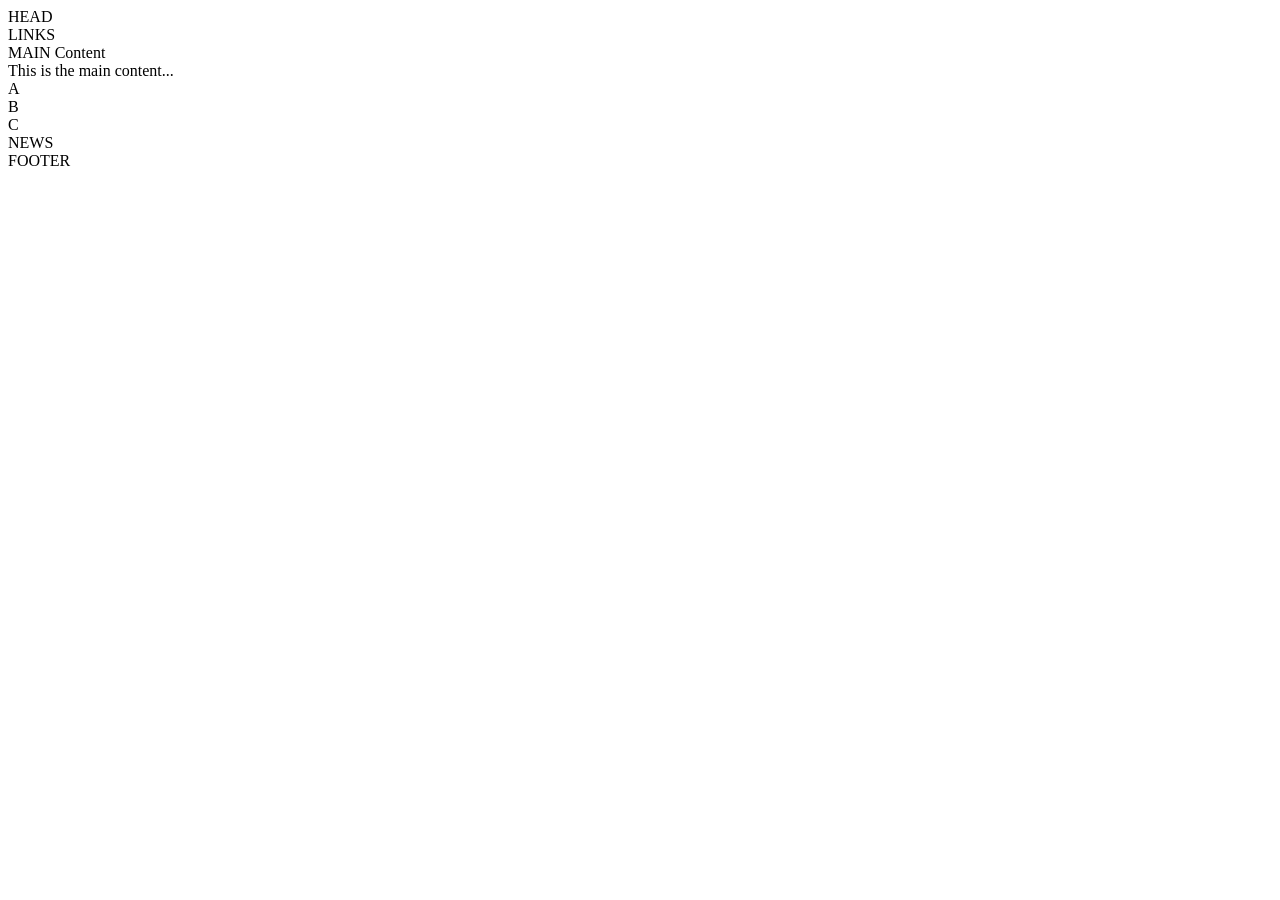
==== web design/index.html @ a9eb01db "added main files" ====
<!DOCTYPE html>
<html lang="en">

<head>
  <title>Plantilla CSS</title>
  <!-- <link rel="stylesheet" href="style.css"> -->
  <!-- <link rel="stylesheet" href="style-media.css">  -->
  <!-- <link rel="stylesheet" href="style-flexbox.css"> -->
  <!-- <link rel="stylesheet" href="style-grid.css"> -->
</head>

<body>
  <header>HEAD</header>
  <nav id="mainnavigation">LINKS</nav>
  <article id="maincontent">MAIN Content<br>
    This is the main content...
    <div class="boxes" id="group1">
      <div class="box" id="b1">A</div>
      <div class="box">B</div>
      <div class="box">C</div>
    </div>
  </article>
  <aside id="news">NEWS</aside>
  <footer>FOOTER</footer>
</body>

</html>
---- web design/style.css ----
body {
  border: 5px solid orange;
  width: 960px;
  margin-left: auto;
  margin-right: auto;
}

header {
  background-color: black;
  color: white;
}

#mainnavigation {
  background-color: lightgrey;
  width: 240px;
  float: left;
}

#maincontent {
  width: 480px;
  background-color: red;
  float: left;
}

#news {
  background-color: cyan;
  width: 240px;
  float: left;
}

footer {
  background-color: black;
  color: white;
  clear: both;
}

/* Div boxes */
.boxes {
  border: dashed 2px;
  justify-content: space-around;
  margin: 5%;
  width: calc(100%-10%);
}

#group1 {
  border-color: purple;
}
---- web design/style-media.css ----
body {
  border: 5px solid orange;
  background: #999999;
  /* Uses % to adjust the content to the screen width. */
  width: calc(100%-10px);
  margin-left: auto;
  margin-right: auto;
}

header {
  background-color: black;
  color: white;
}

#mainnavigation {
  background-color: lightgrey;
  width: 25%;
  float: left;
}

#maincontent {
  width: 50%;
  background-color: red;
  float: left;
}

#news {
  background-color: cyan;
  width: 25%;
  float: left;
}

footer {
  background-color: black;
  color: white;
  clear: both;
}

/* Div boxes */
.boxes {
  border: dashed 2px;
  justify-content: space-around;
  margin: 5%;
  width: calc(100%-10%);
}

#group1 {
  border-color: purple;
}

/* Responsive */
/* Small devices (tablets, 768px and up) */
/* container width: 750 */
@media (min-width: 768px) {
  body {
    background-color: red;
  }
}

/* Medium devices (desktops, 992px and up) */
/* container width: 970 */
@media (min-width: 992px) {
  body {
    background-color: yellow;
  }
}

/* Large devices (large desktops, 1200px and up) */
/* container width: 1170px */
@media (min-width: 1200px) {
  body {
    background-color: green;
  }
}
---- web design/style-flexbox.css ----
body {
  font: 14px Helvetica;
  background: #999999;
  margin-top: 0px;
  border: 5px solid orange;
  margin-left: auto;
  margin-right: auto;

  display: flex;

  /* all blocks are placed in a row direction, but in mobile layout, each is
  full-length across main direction, so they will wrap (see in column) */
  flex-flow: row wrap;
}

header {
  width: 800px;
  order: 1;
}

#mainnavigation {
  background-color: lightgrey;
  order: 2;
}

#maincontent {
  background-color: red;
  order: 3;
}

#news {
  background-color: cyan;
  order: 4;
}

footer {
  order: 5;
}

header,
footer {
  background-color: black;
  color: white;
}

/* mobile layout: single colum, all items occupy the entire row, so wrap */
header,
#news,
#maincontent,
#mainnavigation,
footer {
  flex-basis: 100%;
}

/* Div boxes */
.boxes {
  border: dashed 2px;
  justify-content: space-around;
  margin: 5%;
  width: calc(100%-10%);

  display: flex;
  flex-flow: row wrap;
}

#group1 {
  border-color: purple;
  align-items: center;
}

.box {
  min-height: 40px;
  min-width: 40px;
  align-content: center;
  text-align: center;

  flex-basis: calc(60%/3);
}

#group1 .box:nth-child(1) {
  background-color: lightblue;
  order: 3;
}

#group1 .box:nth-child(2) {
  background-color: lightgreen;
}

#group1 .box:nth-child(3) {
  background-color: lightsalmon;
}

/* Responsive */
/* Small devices (tablets, 768px and up) */
/* container width: 750 */
@media (min-width: 768px) {
  body {
    width: 750px;
    background-color: red;
  }
}

/* Medium devices (desktops, 992px and up) */
/* container width: 970 */
@media (min-width: 992px) {
  body {
    width: 970px;
    background-color: yellow;
  }

  /* article and nav will share the same row */
  #maincontent {
    flex-basis: 70%;
  }

  #mainnavigation {
    flex-basis: 30%;
  }
}

/* Large devices (large desktops, 1200px and up) */
/* container width: 1170px */
@media (min-width: 1200px) {
  body {
    width: 1170px;
    background-color: green;
  }

  /* article, nav and aside will share the same row */
  #maincontent {
    flex-basis: 60%;
  }

  #mainnavigation,
  #news {
    flex-basis: 20%;
  }
}
---- web design/style-grid.css ----
body {
  font: 14px Helvetica;
  background: #999999;
  margin-top: 0px;
  border: 5px solid orange;
  margin-left: auto;
  margin-right: auto;

  display: grid;
  grid-template-areas:
    "header"
    "mainnavigation"
    "maincontent"
    "news"
    "footer";
}

header {
  grid-area: header;
}

#mainnavigation {
  background-color: lightgrey;
  grid-area: mainnavigation;
}

#maincontent {
  background-color: red;
  grid-area: maincontent;
}

#news {
  background-color: cyan;
  grid-area: news;
}

header,
footer {
  background-color: black;
  color: white;
}

footer {
  grid-area: footer;
}

/* Div boxes */
.boxes {
  border: dashed 2px purple;
  
  display: grid;
  grid-template-columns: 1fr 2fr;
}

#group1 {
  justify-content: space-around;
  margin: 5%;
  width: calc(100%-10%);
}

#group1 {
  align-items: center
}

.box {
  min-height: 40px;
  min-width: 40px;
  width: 100%;
  align-content: center;
  text-align: center;
}

#group1 .box:nth-child(1) {
  background-color: lightblue;
  order: 1;
}

#group1 .box:nth-child(2) {
  background-color: lightgreen;
}

#group1 .box:nth-child(3) {
  background-color: lightsalmon;
}

/* Responsive */
/* Small devices (tablets, 768px and up) */
/* container width: 750 */
@media (min-width: 768px) {
  body {
    width: 750px;
    background-color: red;
  }
}

/* Medium devices (desktops, 992px and up) */
/* container width: 970 */
@media (min-width: 992px) {
  body {
    width: 970px;
    background-color: yellow;
  }

  body {
    grid-template-rows: 1fr 10fr 1fr;
    grid-template-columns: 2fr 10fr;
    grid-template-areas:
      "header header"
      "mainnavigation maincontent"
      "news maincontent"
      "footer footer";
  }
}

/* Large devices (large desktops, 1200px and up) */
/* container width: 1170px */
@media (min-width: 1200px) {
  body {
    width: 1170px;
    background-color: green;
  }

  body {
    grid-template-rows: 1fr 10fr 1fr;
    grid-template-columns: 2fr 8fr 2fr;

    grid-template-areas:
      "header header header"
      "mainnavigation maincontent news"
      "footer footer footer";
  }
}
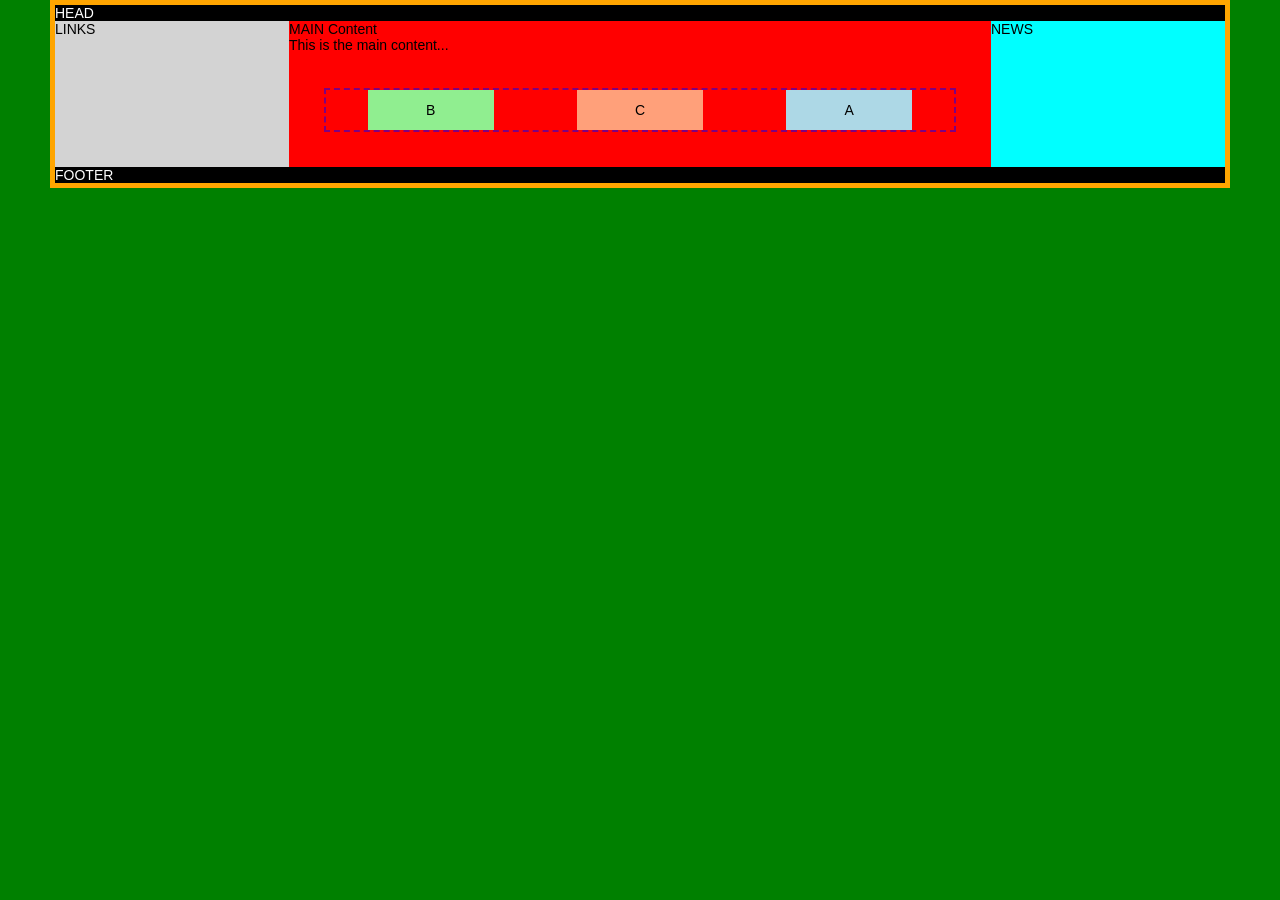
==== commit ca7f7b4d: "Si, lo eres" ====
--- a/web design/index.html
+++ b/web design/index.html
@@ -5,7 +5,7 @@
   <title>Plantilla CSS</title>
   <!-- <link rel="stylesheet" href="style.css"> -->
   <!-- <link rel="stylesheet" href="style-media.css">  -->
-  <!-- <link rel="stylesheet" href="style-flexbox.css"> -->
+  <link rel="stylesheet" href="style-flexbox.css">
   <!-- <link rel="stylesheet" href="style-grid.css"> -->
 </head>
 
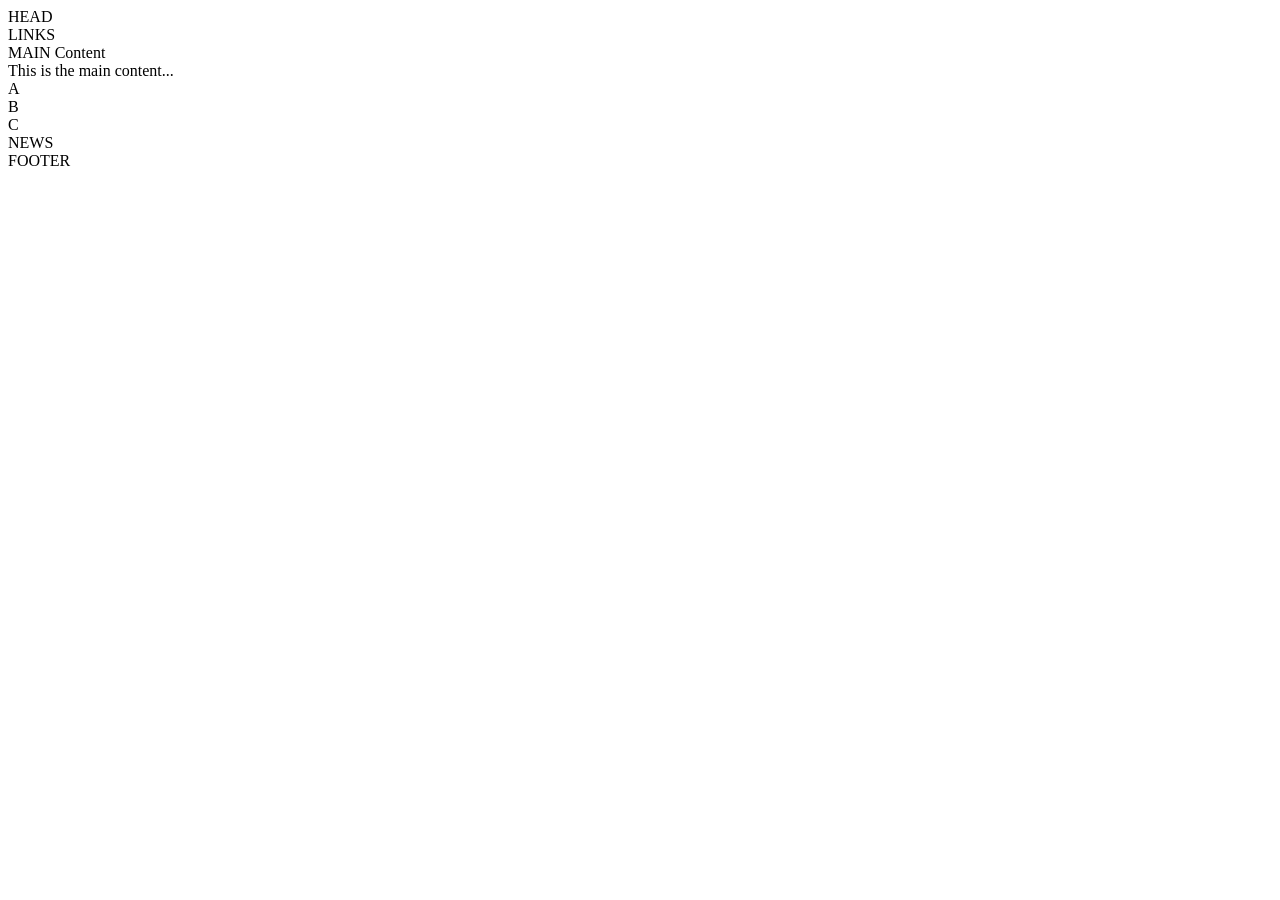
==== commit 43261bdd: "Revert "Si, lo eres" This reverts commit ca7f7b4d489af75014d60c395f7204952d8eb939." ====
--- a/web design/index.html
+++ b/web design/index.html
@@ -5,7 +5,7 @@
   <title>Plantilla CSS</title>
   <!-- <link rel="stylesheet" href="style.css"> -->
   <!-- <link rel="stylesheet" href="style-media.css">  -->
-  <link rel="stylesheet" href="style-flexbox.css">
+  <!-- <link rel="stylesheet" href="style-flexbox.css"> -->
   <!-- <link rel="stylesheet" href="style-grid.css"> -->
 </head>
 
